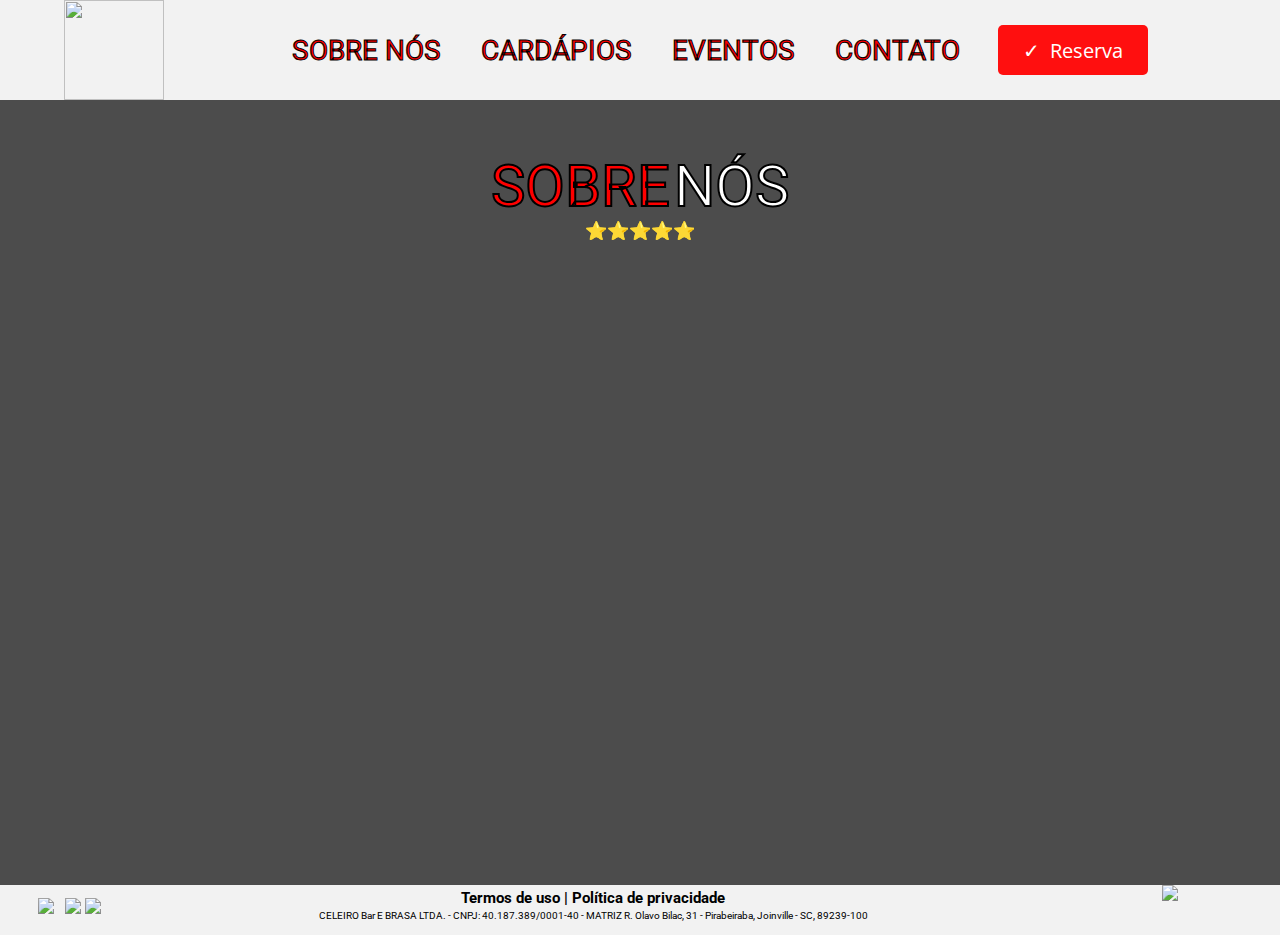
==== SobreNos.html @ ae1006f7 "att4" ====
<!DOCTYPE html>
<html lang="pt-br">
<head>
	<title>Celeiro Bar & Brasa | Sobre Nós</title>
	<meta charset="utf-8">
	<link rel="stylesheet" type="text/css" href="style.css">
	<link rel="preconnect" href="https://fonts.googleapis.com">
	<link rel="preconnect" href="https://fonts.gstatic.com" crossorigin>
	<link href="https://fonts.googleapis.com/css2?family=Roboto:wght@500&display=swap" rel="stylesheet">
	<link rel="preconnect" href="https://fonts.googleapis.com">
	<link rel="preconnect" href="https://fonts.gstatic.com" crossorigin>
	<link href="https://fonts.googleapis.com/css2?family=Open+Sans:wght@300&family=Roboto:wght@500&display=swap" rel="stylesheet">
</head>
<body>


	<!-- Barra superior de pesquisa -->
	<nav id="navBar">
		<!-- imagem de logo -->
		<div id="logo"><img width="100" height="100" src="../Projeto-Celeiro/img/logo.jpg"></div>
		<!-- botoes para redirecionamentos -->
		<div id="links">
			<span><a class="title" href="#">SOBRE NÓS</a></span>
			<span><a class="title" href="#">CARDÁPIOS</a></span>
			<span><a class="title" href="#">EVENTOS</a></span>
			<span><a class="title" href="#">CONTATO</a></span>
			<span><a class="button" href="#"><p id="botao">✓&nbsp&nbspReserva</p></a></span>
		</div>

	</nav>
	<!-- corpo central do site -->
	<div id="corpo">
			<br><br><br><br><br><br><br><br>
			<!-- titulo principal -->
			<article id="tit1">
			<span class="os" style="font-size: 58px;">SOBRE</span>
			<span id="doc" style="font-size: 58px;">NÓS</span><br>
			<span id="doc" style="font-size: 18px;">⭐⭐⭐⭐⭐</span>
			</article>
			<br>

	<!-- Conteúdo Sobre Nós -->
	<div id="cont">
		<!-- texto sobre nos -->
		<div>
			
		</div>

	</div>


	</div>
	
	<footer>
		<!-- Redes sociais e contato -->
		<div id="redes">
			<span><a href="https://api.whatsapp.com/message/HO4PKJROF6HTH1?autoload=1&app_absent=0"><img width="25" src="https://cdn-icons-png.flaticon.com/128/1384/1384095.png"></a></span>
			<span><a href="https://www.facebook.com/celeirobarebrasa/"><img style="margin-left: 7px;" width="46" src="https://e7.pngegg.com/pngimages/962/15/png-clipart-computer-icons-facebook-logo-original-color-business-card-desktop-wallpaper-logos.png"></a></span>
			<span><a href="https://www.instagram.com/celeirobarebrasa/?hl=pt"><img width="46" src="https://w7.pngwing.com/pngs/732/758/png-transparent-instagram-logo-mielectronics-pl-symbol-computer-icons-logo-social-media-instagram-logo-miscellaneous-text-monochrome-photography.png"></a></span>
		</div>
		<!-- Termos -->
		<div style="text-align: center;margin-left: 17%; margin-top: 0.3%;">
			<p style="font-size: 15px;"><strong>Termos de uso | Política de privacidade</strong></p>
			<p style="font-size: 10px;margin-top: 0.5%;">CELEIRO Bar E BRASA LTDA. - CNPJ: 40.187.389/0001-40 - MATRIZ R. Olavo Bilac, 31 - Pirabeiraba, Joinville - SC, 89239-100</p>
			<p></p>
		</div>

		<div style="margin-left: 23%;">
			<img width="50" src="../Projeto-Celeiro/img/logo.jpg">
		</div>
	</footer>

</body>
</html>
---- style.css ----
*{
	margin: 0px;
	margin-left: 0px;
	margin-top: 0px;
	padding: 0px;
	font-family: 'Roboto', sans-serif;
}

nav#navBar{
	width: 100%;
	height: 100px;
	background: linear-gradient(0deg, rgba(0, 0, 0, 0.05), rgba(0, 0, 0, 0.05)), rgba(255, 255, 255);	
	display: flex;
	position: fixed;
}

div#logo{
	margin-left: 5%;	
}

div#links{
	display: flex;
	align-items: center;
	gap: 40px;
	margin-left: 10%;
}	

a{
	text-decoration: none;
}

.title {
	color: #FF0000;
	font-size: 28px;
	-webkit-text-stroke: 1px black;
     text-stroke: 1px black;
}

.button{
	display: flex;
	flex-direction: row;
	justify-content: center;
	align-items: center;
	padding: 0px;
	gap: 5px;
	position: absolute;
	width: 150px;
	height: 50px;
	left: 78%;
	top: 25px;
	background: rgba(255, 0, 0, 0.94);
	border-radius: 5px;
}

p#botao{
	color: white;
	font-size: 20px;
	font-family: 'Open Sans', sans-serif;
}

body{
	background-image: url("../Projeto-Celeiro/img/imgbg.jpg");
	background-repeat: no-repeat;	
	width: 100%;
}

#corpo{
	width: 100%;
	height: 885px;
	background-color: rgba(0,0,0,0.7);
}

article{
	text-align: center;
}

.os{
	color: #FF0000;
	-webkit-text-stroke: 2px black;
    text-stroke: 5px black;
}

#mais{
	color: rgb(255,255,255);
	-webkit-text-stroke: 2px black;
    text-stroke: 5px black;
}

#doc{
	color: rgb(255,255,255);
	-webkit-text-stroke: 2px black;
    text-stroke: 5px black;
}

#tit1{

}

div#cards{
	top: 5%;
	margin-left: 3.5%;
	display: flex;
	align-items: center;
	gap: 15px;
}

.card{
	border-radius: 20px;
  	box-shadow: 7px 7px 13px 0px rgba(255, 255, 255, 0.1);
  	padding: 30px;
  	margin: 20px;
  	width: 200px;
  	height: 270px;
  	background-color: rgba(255, 255, 255, 0.80);
}

.img{
	border-radius: 20px;
	width: 200px;
}

.sbm{
	color: white;
	padding: 10px;
	background-color: #FF0000;
	border-radius: 20px;
	font-family: 'Open Sans', sans-serif;
}

footer{
	width: 100%;
	height: 50px;
	background: linear-gradient(0deg, rgba(0, 0, 0, 0.05), rgba(0, 0, 0, 0.05)), rgba(255, 255, 255);
	display: flex;
}

#redes{
	margin-top: 1%;
	margin-left: 3%;
}

div#popups{
	display: flex;
	margin-top: -27%;
	margin-left: 27%;
	display: none;
	position: fixed;
}

.popup{
	position: relative;
	width: 600px;
	height: 520px;
	border-radius: 15px;
	background-color: rgba(255, 255, 255, 0.70);
}

span#popup1{
	margin-top: 4%;
	text-align: center;
	display: none;
	position: fixed;
}

span#popup2{
	margin-top: 4%;
	text-align: center;
	display: none;
	position: fixed;
}

span#popup3{
	margin-top: 4%;
	text-align: center;
	display: none;
	position: fixed;
}

span#popup4{
	margin-top: 4%;
	text-align: center;
	display: none;
	position: fixed;
}
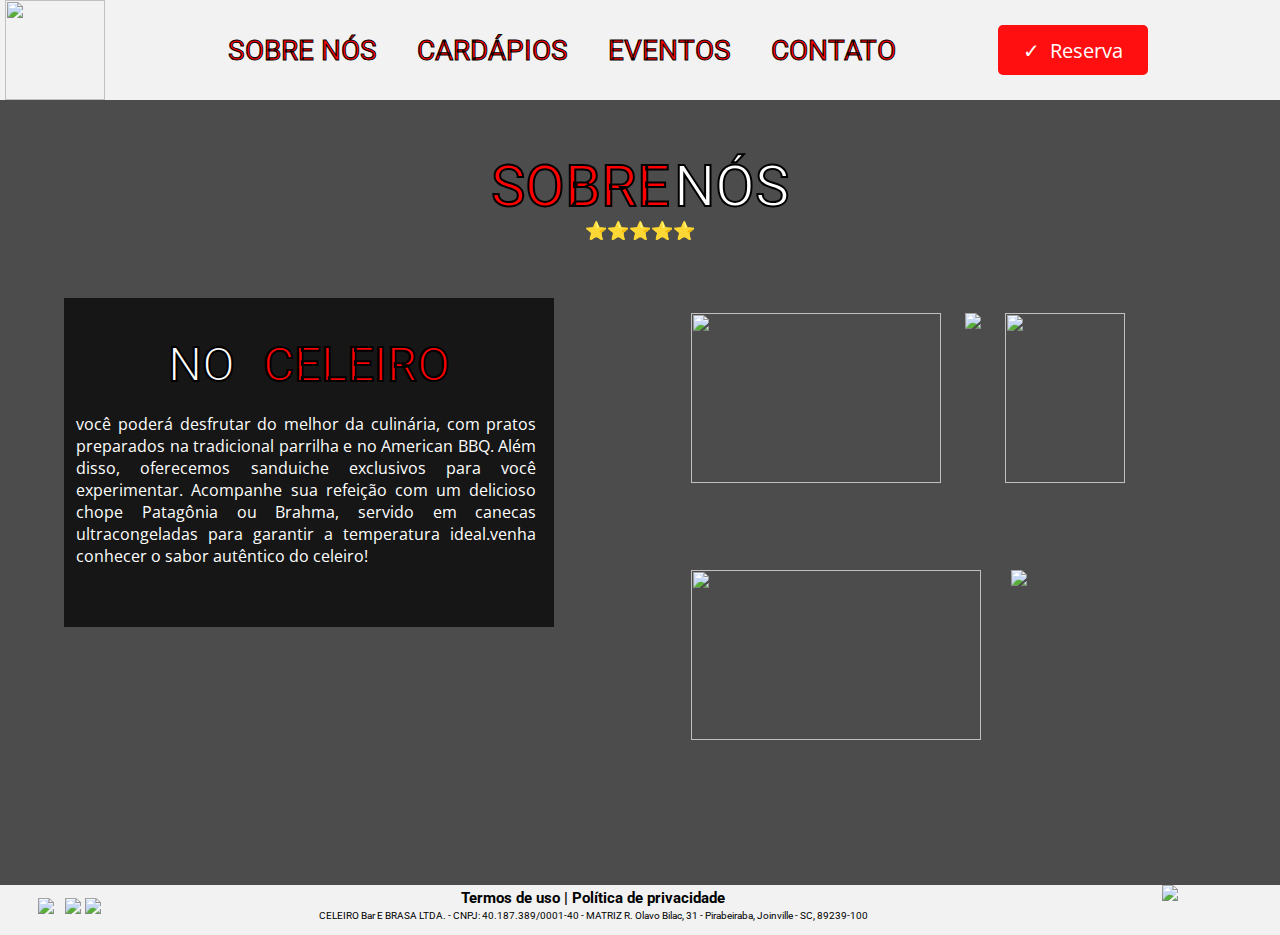
==== commit 75bd15ab: "att5" ====
--- a/SobreNos.html
+++ b/SobreNos.html
@@ -17,7 +17,7 @@
 	<!-- Barra superior de pesquisa -->
 	<nav id="navBar">
 		<!-- imagem de logo -->
-		<div id="logo"><img width="100" height="100" src="../Projeto-Celeiro/img/logo.jpg"></div>
+		<a href="index.html"><div id="logo"><img width="100" height="100" src="../Projeto-Celeiro/img/logo.jpg"></div></a>
 		<!-- botoes para redirecionamentos -->
 		<div id="links">
 			<span><a class="title" href="#">SOBRE NÓS</a></span>
@@ -37,14 +37,36 @@
 			<span id="doc" style="font-size: 58px;">NÓS</span><br>
 			<span id="doc" style="font-size: 18px;">⭐⭐⭐⭐⭐</span>
 			</article>
-			<br>
+			<br><br><br>
 
 	<!-- Conteúdo Sobre Nós -->
 	<div id="cont">
 		<!-- texto sobre nos -->
-		<div>
+		<div style="background-image: url('../Projeto-Celeiro/img/bgcard.png');margin-left: 5%;width: 490px;height: 329px;">
+			<div id="textosn">
+				<br><br>
+				<p style="text-align: center;"><span id="doc" style="font-size: 48px;">NO &nbsp</span>
+				<span class="os" style="font-size: 48px;">CELEIRO</span><br></p>
 			
+				<p id="txt"> você poderá desfrutar do melhor  da culinária, com pratos preparados na tradicional parrilha e no American BBQ. Além disso, oferecemos sanduiche exclusivos para você experimentar. Acompanhe sua refeição com um delicioso chope Patagônia ou Brahma, servido em canecas ultracongeladas  para garantir  a temperatura ideal.venha conhecer o sabor autêntico do celeiro!
+				</p>
+			</div>
 		</div>
+
+		<div style="margin-left: 6%;">
+			<div id="imgsup">
+				<img style="margin-top: 2.5%; margin-left: 4%; height: 170px;" width="250" src="../Projeto-Celeiro/img/imgsup1.jpg">
+				<img style="margin-top: 2.5%; margin-left: 4%;height: 170px" src="../Projeto-Celeiro/img/imgsup2.jpeg">
+				<img style="margin-top: 2.5%; margin-left: 4%;height: 170px;width: 120px;" src="../Projeto-Celeiro/img/imgsup3.jpeg">
+			</div>		
+			<br><br><br>
+			<div id="imgsup">
+				<img style="margin-top: 2.5%; margin-left: 4%; height: 170px;" width="290" src="../Projeto-Celeiro/img/print1.png">
+				<img style="margin-top: 2.5%; margin-left: 5%;height: 170px" src="../Projeto-Celeiro/img/print2.jpg">
+			</div>
+		</div>
+
+
 
 	</div>
 
--- a/style.css
+++ b/style.css
@@ -181,4 +181,34 @@
 	text-align: center;
 	display: none;
 	position: fixed;
+}
+
+
+/*SOBRE NOS*/
+
+div#cont{
+	display: flex;
+}
+
+div#textosn{
+	background-color: rgba(0,0,0,0.7);
+	width: 490px;
+	height: 329px;
+}
+
+p#txt{
+	text-align: justify;
+	max-width: 460px;
+	color: white;
+	margin-left: 2.5%;
+	margin-top: 4%;
+	font-family: 'Open Sans', sans-serif;
+}
+
+div#imgsup{
+	background-image: url("../Projeto-Celeiro/img/bgcard.png");
+	width: 600px;
+	height: 200px;
+	margin-left: 6%;
+	display: flex;
 }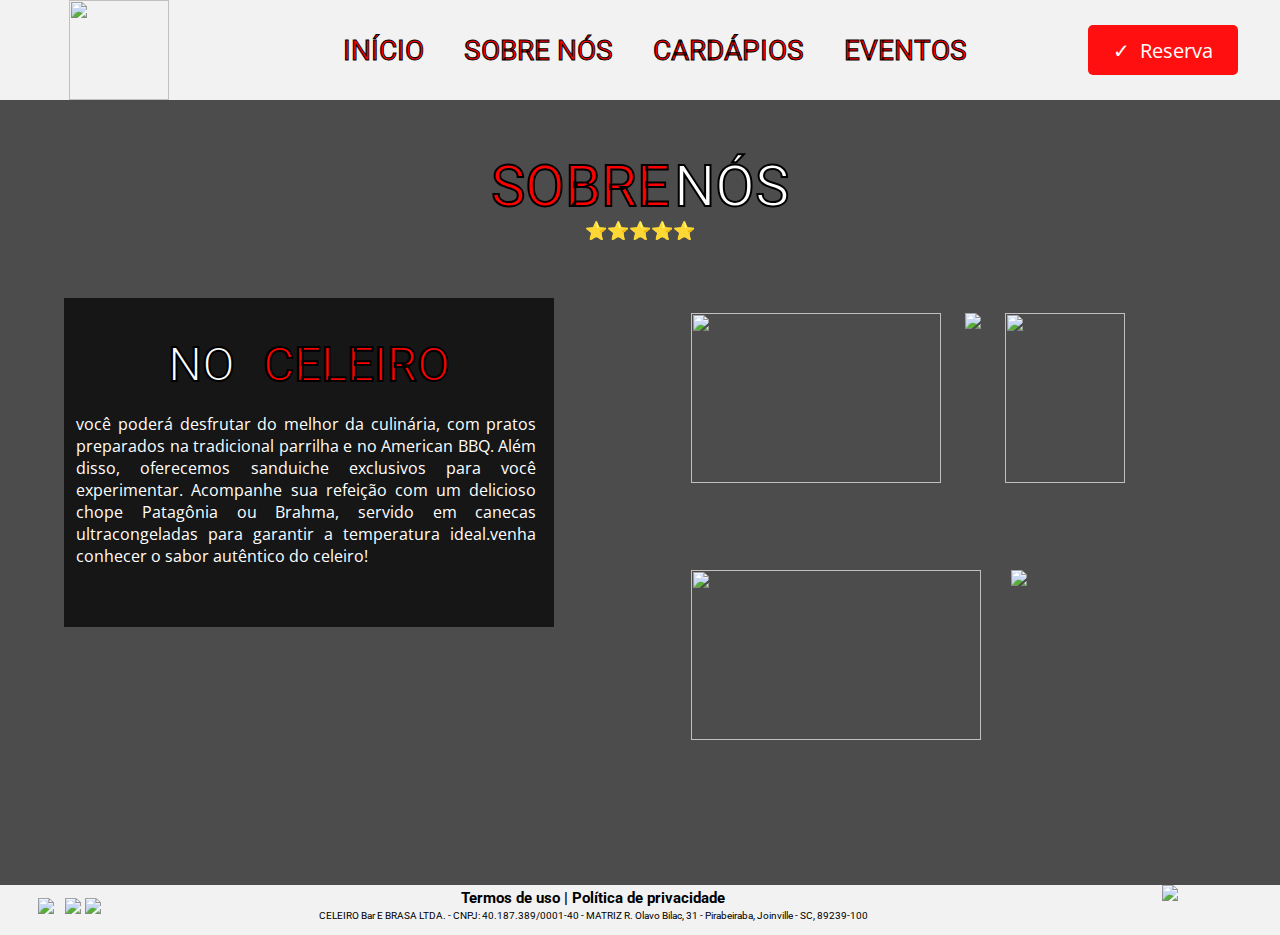
==== commit 5bbb5134: "finalizado" ====
--- a/SobreNos.html
+++ b/SobreNos.html
@@ -17,14 +17,14 @@
 	<!-- Barra superior de pesquisa -->
 	<nav id="navBar">
 		<!-- imagem de logo -->
-		<a href="index.html"><div id="logo"><img width="100" height="100" src="../Projeto-Celeiro/img/logo.jpg"></div></a>
+		<a style="margin-left: 5%;" href="index.html"><div id="logo"><img width="100" height="100" src="../Projeto-Celeiro/img/logo.jpg"></div></a>
 		<!-- botoes para redirecionamentos -->
 		<div id="links">
-			<span><a class="title" href="#">SOBRE NÓS</a></span>
-			<span><a class="title" href="#">CARDÁPIOS</a></span>
-			<span><a class="title" href="#">EVENTOS</a></span>
-			<span><a class="title" href="#">CONTATO</a></span>
-			<span><a class="button" href="#"><p id="botao">✓&nbsp&nbspReserva</p></a></span>
+			<span><a class="title" href="index.html">INÍCIO</a></span>
+			<span><a class="title" href="SobreNos.html">SOBRE NÓS</a></span>
+			<span><a class="title" href="cardapio.html">CARDÁPIOS</a></span>
+			<span><a class="title" href="evento.html">EVENTOS</a></span>
+			<span><a class="button" href="https://api.whatsapp.com/message/HO4PKJROF6HTH1?autoload=1&app_absent=0"><p id="botao">✓&nbsp&nbspReserva</p></a></span>
 		</div>
 
 	</nav>
--- a/style.css
+++ b/style.css
@@ -22,7 +22,7 @@
 	display: flex;
 	align-items: center;
 	gap: 40px;
-	margin-left: 10%;
+	margin-left: 14%;
 }	
 
 a{
@@ -46,7 +46,7 @@
 	position: absolute;
 	width: 150px;
 	height: 50px;
-	left: 78%;
+	left: 85%;
 	top: 25px;
 	background: rgba(255, 0, 0, 0.94);
 	border-radius: 5px;
@@ -211,4 +211,30 @@
 	height: 200px;
 	margin-left: 6%;
 	display: flex;
+}
+
+
+div#cp1{
+	background-color: rgba(0,0,0,0.7);
+	width: 490px;
+	height: 229px;
+	display: flex;
+}
+
+div#cp2{
+	background-image: url("../Projeto-Celeiro/img/bgcard.png");
+	width: 600px;
+	height: 400px;
+	margin-left: 0%;
+	display: flex;
+}
+
+div#bxeve1{
+	background-color: rgba(0,0,0,0.7);
+	width: 450px;
+	height: 329px;
+}
+
+div#ele{
+	margin-left: 30%;
 }